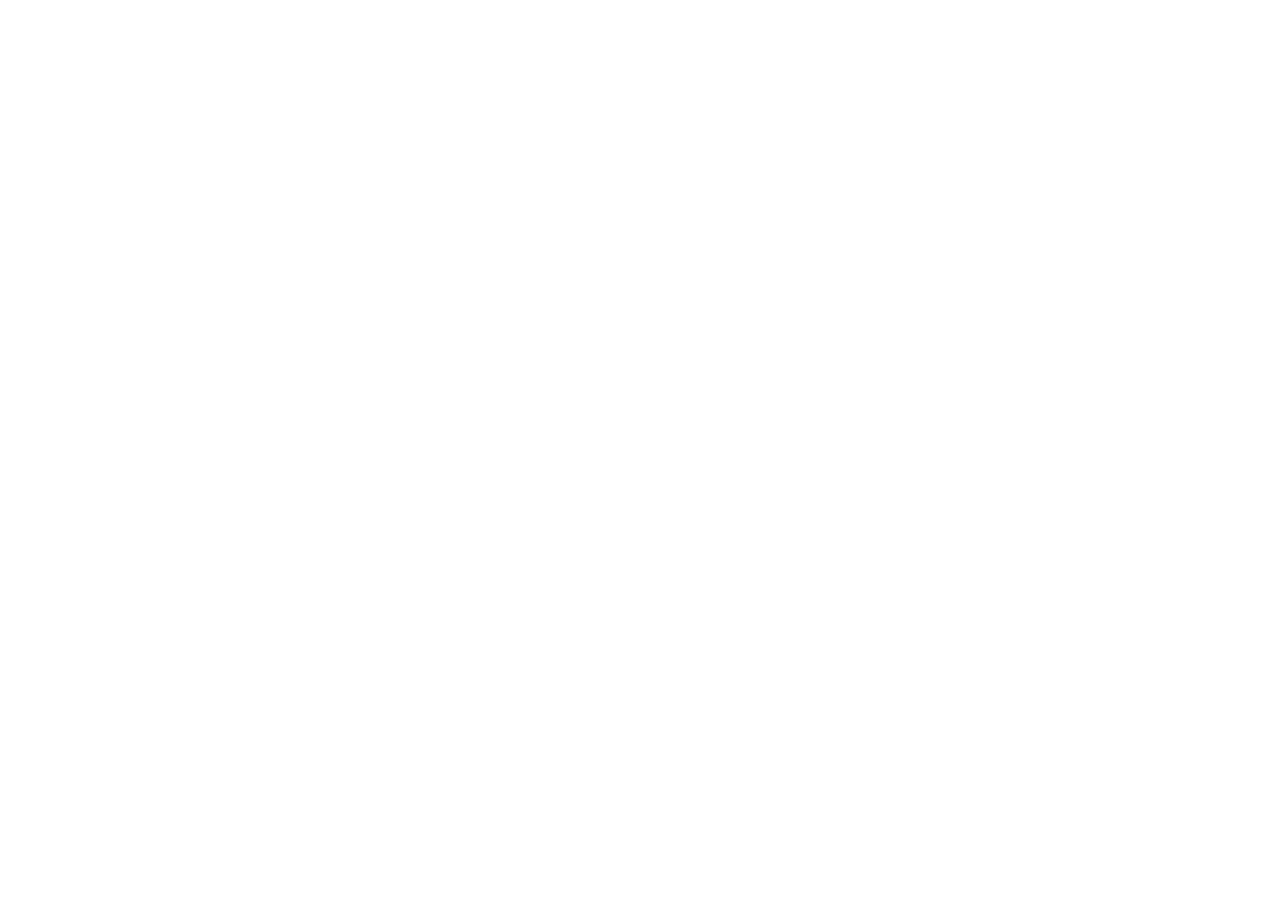
==== index.html @ dca766aa "Added index html and the quadtree index file. Removed all the rest." ====
<!DOCTYPE html>
<html>
	<head>
		<meta charset=utf-8 />
		<title>Quadtree Terrain</title>
		<link rel="stylesheet" type="text/css" media="screen" href="css/master.css" />
		<script type="text/javascript" src="http://ajax.googleapis.com/ajax/libs/jquery/1.3.2/jquery.min.js"></script>
		<!--[if IE]>
			<script src="http://html5shiv.googlecode.com/svn/trunk/html5.js"></script>
		<![endif]-->
	</head>
	
	<body>
		<applet code="com/carvalab/terrain/test/QuadtreeTestApplet.class" archive="terrainGen.jar" width=700 height=700></applet>
	</body>
</html>
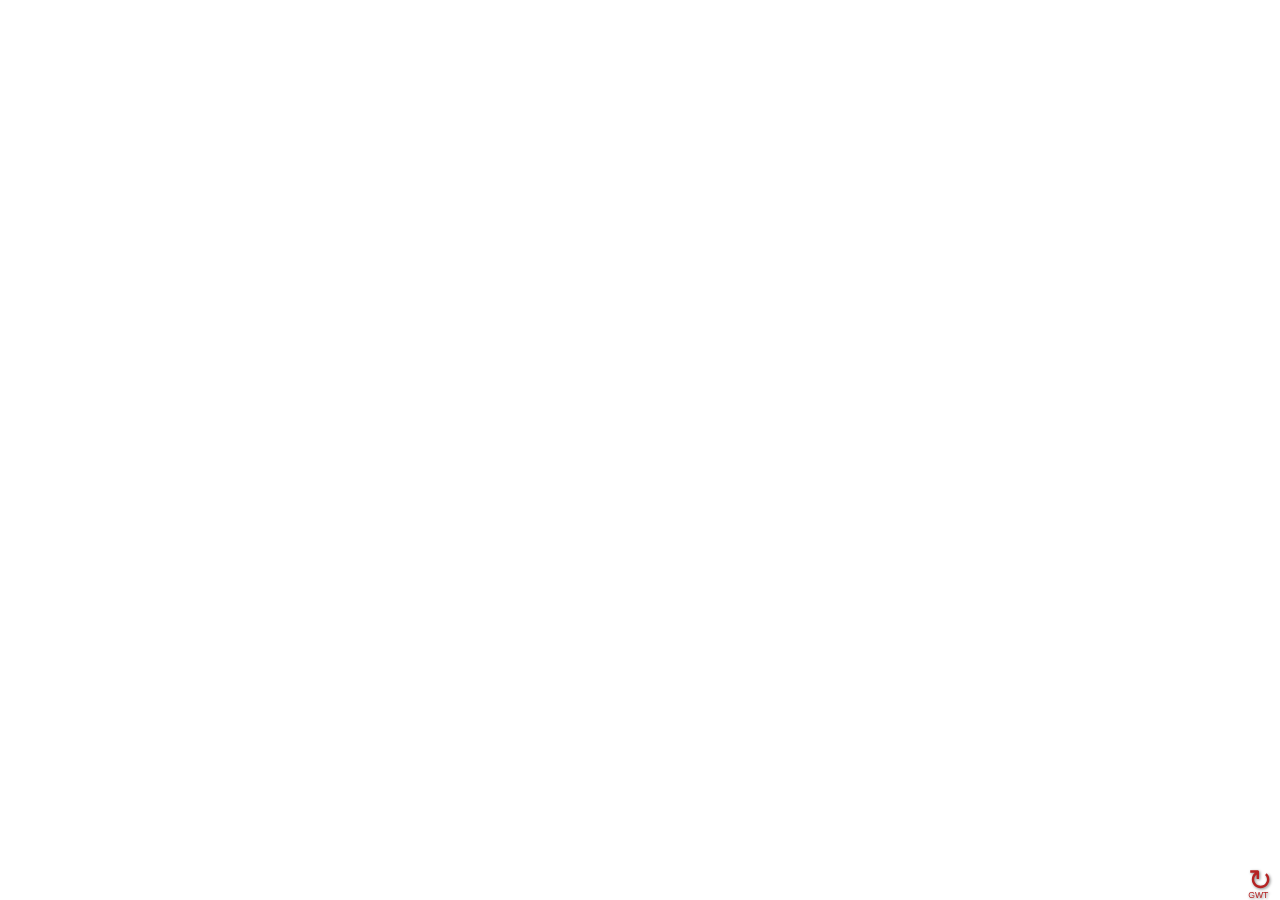
==== commit 61aa36d2: "Added the GWT app instead of the Applet." ====
--- a/index.html
+++ b/index.html
@@ -1,16 +1,56 @@
-<!DOCTYPE html>
+<!doctype html>
+<!-- The DOCTYPE declaration above will set the     -->
+<!-- browser's rendering engine into                -->
+<!-- "Standards Mode". Replacing this declaration   -->
+<!-- with a "Quirks Mode" doctype is not supported. -->
+
 <html>
-	<head>
-		<meta charset=utf-8 />
-		<title>Quadtree Terrain</title>
-		<link rel="stylesheet" type="text/css" media="screen" href="css/master.css" />
-		<script type="text/javascript" src="http://ajax.googleapis.com/ajax/libs/jquery/1.3.2/jquery.min.js"></script>
-		<!--[if IE]>
-			<script src="http://html5shiv.googlecode.com/svn/trunk/html5.js"></script>
-		<![endif]-->
-	</head>
-	
-	<body>
-		<applet code="com/carvalab/terrain/test/QuadtreeTestApplet.class" archive="terrainGen.jar" width=700 height=700></applet>
-	</body>
-</html>+  <head>
+    <meta http-equiv="content-type" content="text/html; charset=UTF-8">
+    <script src="https://ajax.googleapis.com/ajax/libs/jquery/2.1.3/jquery.min.js"></script>
+
+    <!--                                                               -->
+    <!-- Consider inlining CSS to reduce the number of requested files -->
+    <!--                                                               -->
+    <link type="text/css" rel="stylesheet" href="main.css">
+
+    <!--                                           -->
+    <!-- Any title is fine                         -->
+    <!--                                           -->
+    <title>Quadtree Terrain</title>
+    
+    <!--                                           -->
+    <!-- This script loads your compiled module.   -->
+    <!-- If you add any GWT meta tags, they must   -->
+    <!-- be added before this line.                -->
+    <!--                                           -->
+    <script type="text/javascript" language="javascript" src="quadtree/quadtree.nocache.js"></script>
+    
+    <script type="text/javascript">
+	    $(function() {
+	    	console.log( "ready!" );
+	    	$('body').on('contextmenu', '.disableContext', function(e){ return false; });
+	    });
+    </script>
+  </head>
+
+  <!--                                           -->
+  <!-- The body can have arbitrary html, or      -->
+  <!-- you can leave the body empty if you want  -->
+  <!-- to create a completely dynamic UI.        -->
+  <!--                                           -->
+  <body>
+
+    <!-- OPTIONAL: include this if you want history support -->
+    <iframe src="javascript:''" id="__gwt_historyFrame" tabIndex='-1' style="position:absolute;width:0;height:0;border:0"></iframe>
+    
+    <!-- RECOMMENDED if your web app will not function without JavaScript enabled -->
+    <noscript>
+      <div style="width: 22em; position: absolute; left: 50%; margin-left: -11em; color: red; background-color: white; border: 1px solid red; padding: 4px; font-family: sans-serif">
+        Your web browser must have JavaScript enabled
+        in order for this application to display correctly.
+      </div>
+    </noscript>
+
+  </body>
+</html>
--- a/main.css
+++ b/main.css
@@ -0,0 +1,19 @@
+@CHARSET "ISO-8859-1";
+
+html, body{
+	width: 100%;
+	height: 100%; 
+	padding: 0px;
+	margin: 0px;
+}
+
+body{
+	padding: 0px;
+	margin: 0px;
+}
+
+.center{
+	margin: auto;
+    position: absolute;
+    top: 0; bottom: 0; left: 0; right: 0;
+}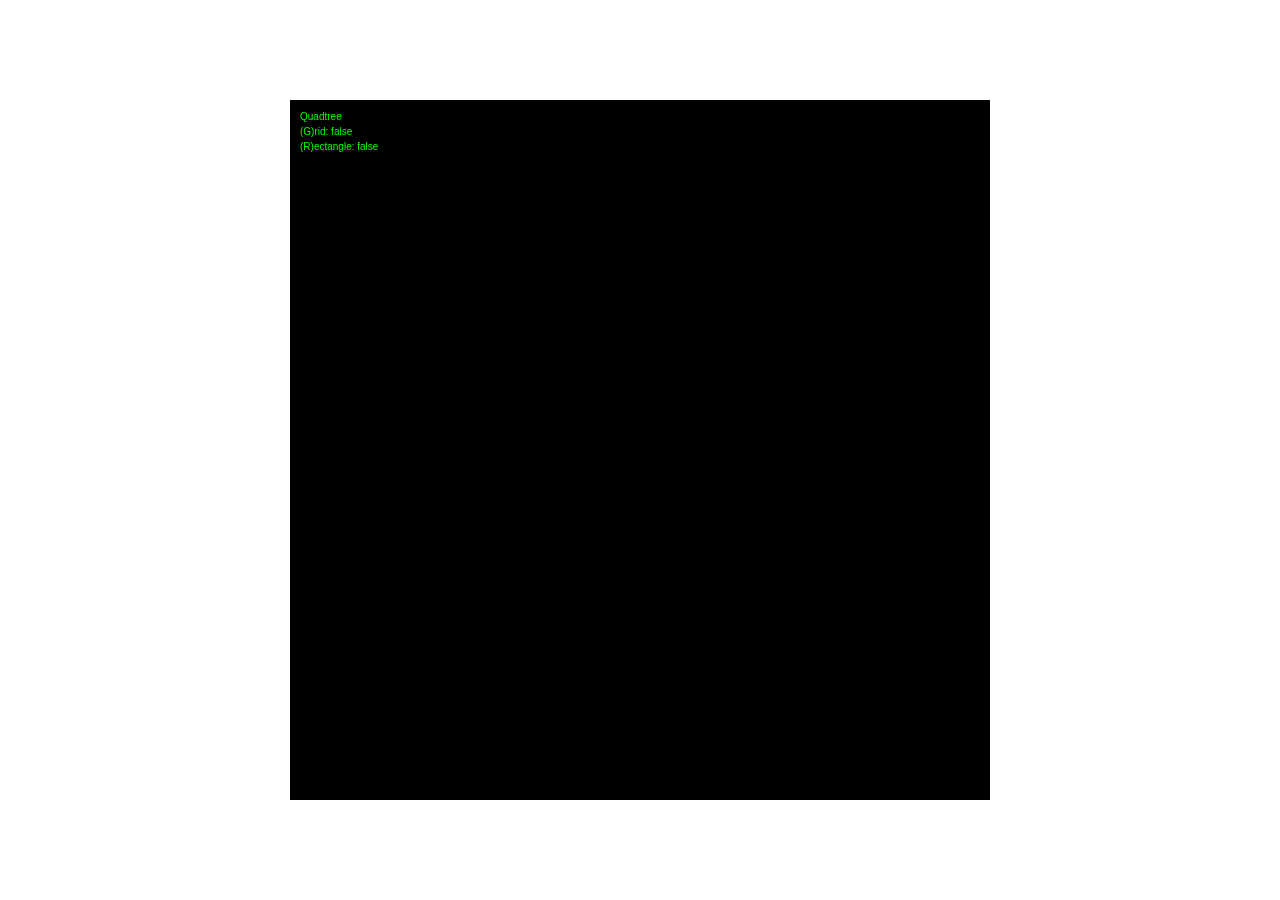
==== commit 0173a722: "Fixed chrome bug with null frames." ====
--- a/index.html
+++ b/index.html
@@ -24,7 +24,6 @@
     <!-- If you add any GWT meta tags, they must   -->
     <!-- be added before this line.                -->
     <!--                                           -->
-    <script type="text/javascript" language="javascript" src="quadtree/quadtree.nocache.js"></script>
     
     <script type="text/javascript">
 	    $(function() {
@@ -41,6 +40,8 @@
   <!--                                           -->
   <body>
 
+	<script type="text/javascript" language="javascript" src="quadtree/quadtree.nocache.js"></script>
+
     <!-- OPTIONAL: include this if you want history support -->
     <iframe src="javascript:''" id="__gwt_historyFrame" tabIndex='-1' style="position:absolute;width:0;height:0;border:0"></iframe>
     
